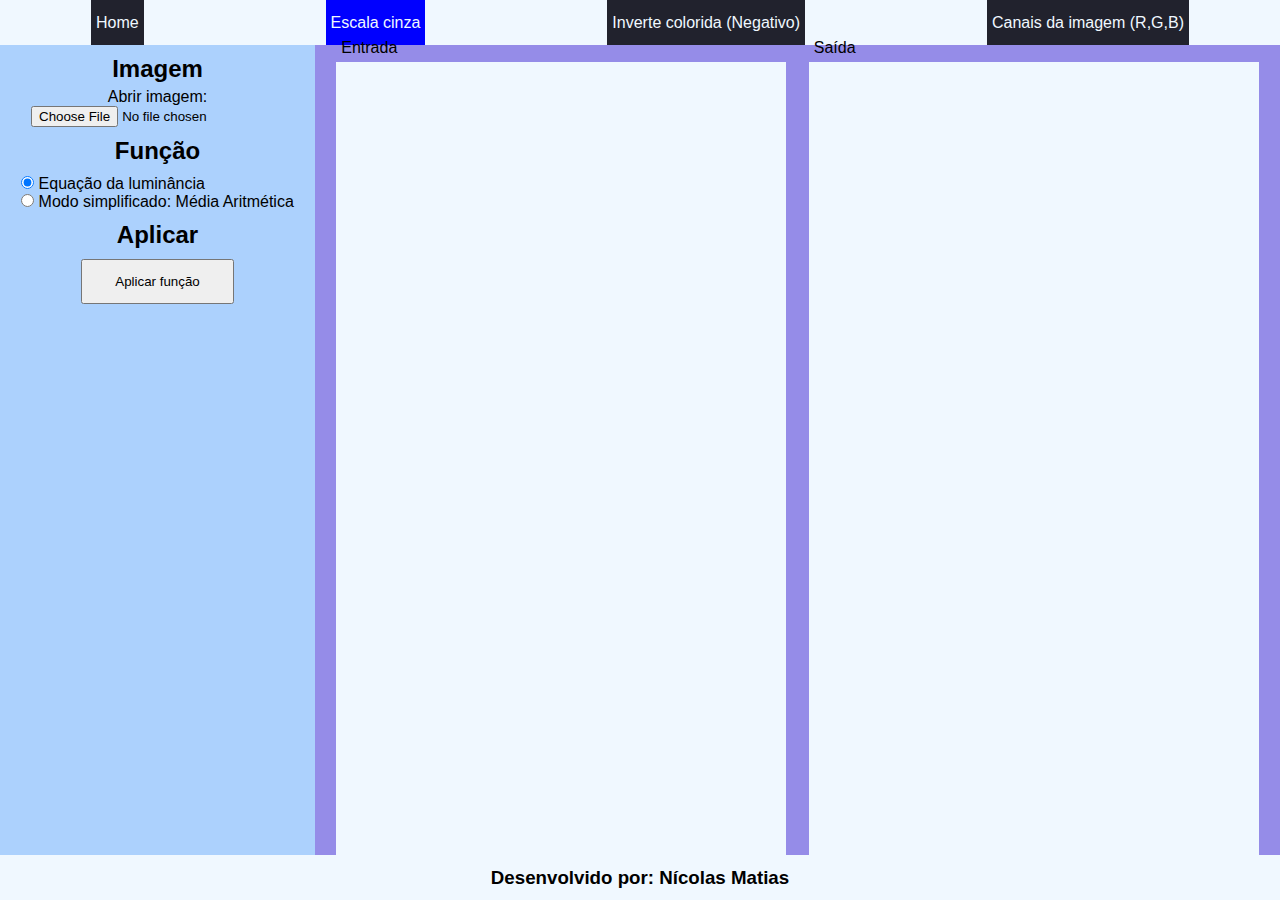
==== pages/greyscale.html @ 7e1c6cf0 "projeto PDI" ====
<!DOCTYPE html>
<html lang="en">

<head>
  <meta charset="UTF-8">
  <meta http-equiv="X-UA-Compatible" content="IE=edge">
  <meta name="viewport" content="width=device-width, initial-scale=1.0">
  <link rel='stylesheet' href="../style/style.css">
  <title>Pratica PDI</title>
</head>

<body>
  <header>
    <div id="item-menu">
      <a href="/" id="item-home"><p>Home</p></a>
    </div>
    <div id="item-menu">
      <a href="./greyscale.html" id="item-grayscale"><p>Escala cinza</p></a>
    </div>
    <div id="item-menu">
      <a href="./negative.html" id="item-negative"><p>Inverte colorida (Negativo)</p></a>
    </div>
    <div id="item-menu">
      <a href="./channelsrgb.html" id="item-rgb"><p>Canais da imagem (R,G,B)</p></a>
    </div>
  </header>
  <main>

    <menu>
      <h2>Imagem</h2>
      <label for="image1"> Abrir imagem: </label>
			<input id="image1" type="file" accept="image/*"/>
      <h2>Função</h2>
      <div id="container-radio">
      <input type="radio" id="radio-button" name="function-grayscale" value="luminance" checked>
      <label for="html">Equação da luminância</label><br>
      <input type="radio" id="radio-button" name="function-grayscale" value="arithmetic">
      <label for="css">Modo simplificado: Média Aritmética</label><br>
      </div>
      <h2>Aplicar</h2>
      <button class="button" id="grayscale-button">Aplicar função</button>
    </menu>

    <section>
      <div class="canvas-box">
        <p>Entrada</p>
        <canvas id="frame1"></canvas>
      </div>

      <div class="canvas-box">
        <p>Saída</p>
        <canvas id="frame3"></canvas>
      </div>
      <!-- <canvas id="frame3"></canvas> -->
    </section>
  </main>
  <bottom>
    <h3>Desenvolvido por: Nícolas Matias</h3>
  </bottom>
</body>

<script src="../script/grayscale.js"></script>
 <!--</script src="script/interface.js"></script>-->

</html>
---- style/style.css ----
* {
  padding: 0;
  margin: 0;
}

body {
  display: flex;
  flex-direction: column;
  align-items: center;
  background-color: #958ce8;
  font-family: sans-serif;
}

label {
  margin-top: 5px;
}

p {
  margin: 5px;
}

h2 {
  margin-top: 10px;
}

header,
bottom {
  display: flex;
  flex-direction: row;
  justify-content: space-around;
  align-items: center;
  background-color: aliceblue;
  width: 100vw;
  height: 5vh;
}

header #item-menu,
#item-home,
#item-grayscale,
#item-negative,
#item-rgb {
  display: flex;
  flex-direction: column;
  justify-content: center;
  align-items: center;
  height: 100%;
  background-color: #21222d;
  text-decoration: none;
  color: aliceblue;
}

main {
  display: flex;
  flex-direction: row;
  justify-content: center;
  align-items: center;
  width: 100vw;
  height: 90vh;
  justify-content: center;
  align-items: center;
}

main menu {
  display: flex;
  flex-direction: column;
  align-items: center;
  width: 25%;
  height: 100%;
  background-color: #acd1fd;
}

#menu-home {
  justify-content: center;
  background-color: #958ce8;
}

#container-radio {
  margin-top: 10px;
  flex-direction: row;
}

input #image1,
#grayscale-button,
#negative-button,
#channelsrgb-button {
  width: 12vw;
  height: 5vh;
  margin-top: 10px;
}

main section {
  width: 75%;
  display: flex;
  flex-direction: row;
  justify-content: space-around;
  align-items: center;
  margin: 10px;
  overflow-x: scroll;
}

section canvas {
  width: 450px;
  height: 800px;
  background-color: aliceblue;
}

#frame0 {
  margin-top: 15px;
  width: 350px;
  height: 600px;
  background-color: aliceblue;
}
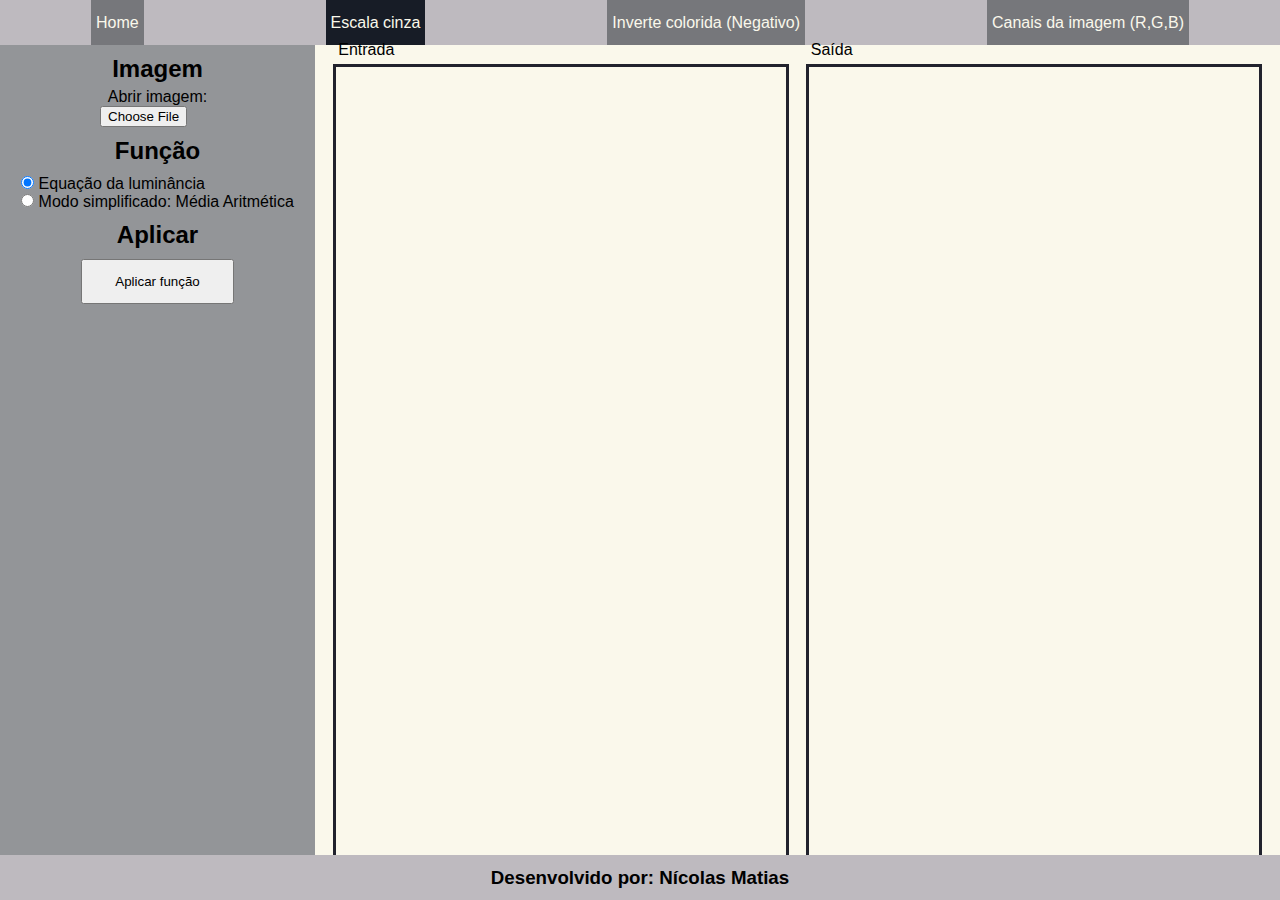
==== commit cb3413fc: "atualizaçoes" ====
--- a/pages/greyscale.html
+++ b/pages/greyscale.html
@@ -60,6 +60,4 @@
 </body>
 
 <script src="../script/grayscale.js"></script>
- <!--</script src="script/interface.js"></script>-->
-
 </html>--- a/style/style.css
+++ b/style/style.css
@@ -7,7 +7,7 @@
   display: flex;
   flex-direction: column;
   align-items: center;
-  background-color: #958ce8;
+  background-color: #faf8eb;
   font-family: sans-serif;
 }
 
@@ -29,7 +29,7 @@
   flex-direction: row;
   justify-content: space-around;
   align-items: center;
-  background-color: aliceblue;
+  background-color: #bebabf;
   width: 100vw;
   height: 5vh;
 }
@@ -44,9 +44,9 @@
   justify-content: center;
   align-items: center;
   height: 100%;
-  background-color: #21222d;
+  background-color: #76777b;
   text-decoration: none;
-  color: aliceblue;
+  color: #faf8eb;
 }
 
 main {
@@ -66,7 +66,7 @@
   align-items: center;
   width: 25%;
   height: 100%;
-  background-color: #acd1fd;
+  background-color: #939598;
 }
 
 #menu-home {
@@ -77,6 +77,11 @@
 #container-radio {
   margin-top: 10px;
   flex-direction: row;
+}
+
+input[type="file"] {
+  width: 115px;
+  color: transparent;
 }
 
 input #image1,
@@ -98,15 +103,34 @@
   overflow-x: scroll;
 }
 
+section p {
+  margin-top: 15px;
+}
+
 section canvas {
   width: 450px;
   height: 800px;
-  background-color: aliceblue;
+  border-style: solid;
+  border-color: #21222d;
+  background-color: #faf8eb;
 }
 
 #frame0 {
-  margin-top: 15px;
-  width: 350px;
-  height: 600px;
-  background-color: aliceblue;
+  width: 250px;
+  height: 500px;
+  border-style: solid;
+  border-color: #21222d;
+  background-color: #faf8eb;
 }
+
+#rgb-box {
+  display: flex;
+  flex-direction: column;
+}
+
+#rgb-color-picker {
+  width: 250px;
+  height: 250px;
+  border-style: solid;
+  border-color: #21222d;
+}
